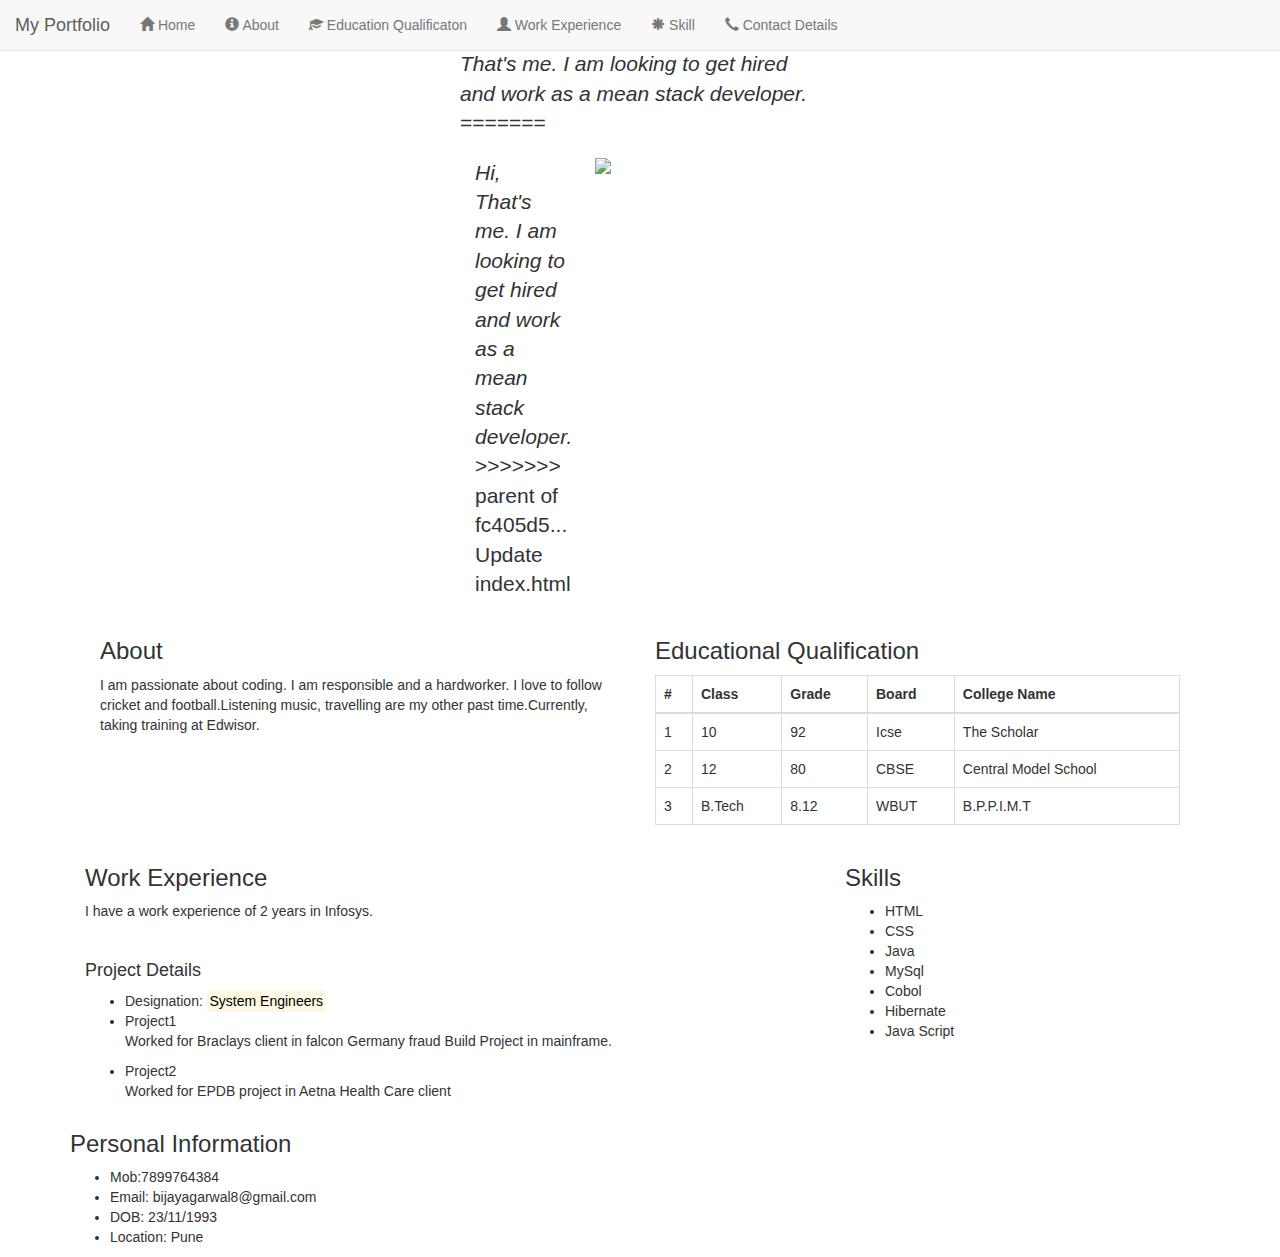
==== docs/examples/starter-template/index.html @ 500fc775 "Revert "Update index.html"" ====
<!DOCTYPE html>
<html lang="en">
  <head>
    <meta charset="utf-8">
    <meta http-equiv="X-UA-Compatible" content="IE=edge">
<<<<<<< HEAD
    <meta name="viewport" content="width=device-width; initial-scale=1; maximum-scale=1.0; user-scalable=no">
=======
    <meta name="viewport" content="width=device-width, initial-scale=1">
>>>>>>> parent of fc405d5... Update index.html
    <!-- The above 3 meta tags *must* come first in the head; any other head content must come *after* these tags -->
    <meta name="description" content="">
    <meta name="author" content="">
    <link rel="icon" href="../../favicon.ico">
    <link href="..\fonts\glyphicons-halflings-regular.woff" rel="stylesheet">

     <!--<link rel="stylesheet" href="//netdna.bootstrapcdn.com/bootstrap/3.0.0/css/bootstrap-glyphicons.css">-->

    <title>Starter Template for Bootstrap</title>

    <!-- Bootstrap core CSS -->
    <link href="../../dist/css/bootstrap.min.css" rel="stylesheet">

    <link rel="stylesheet" href="https://maxcdn.bootstrapcdn.com/bootstrap/3.3.4/css/bootstrap.min.css">

    <!-- IE10 viewport hack for Surface/desktop Windows 8 bug -->
    <link href="../../assets/css/ie10-viewport-bug-workaround.css" rel="stylesheet">

    <!-- Custom styles for this template -->
    <link href="starter-template.css" rel="stylesheet">


    <!-- Just for debugging purposes. Don't actually copy these 2 lines! -->
    <!--[if lt IE 9]><script src="../../assets/js/ie8-responsive-file-warning.js"></script><![endif]-->
    <script src="../../assets/js/ie-emulation-modes-warning.js"></script>

    <!-- HTML5 shim and Respond.js for IE8 support of HTML5 elements and media queries -->
    <!--[if lt IE 9]>
      <script src="https://oss.maxcdn.com/html5shiv/3.7.3/html5shiv.min.js"></script>
      <script src="https://oss.maxcdn.com/respond/1.4.2/respond.min.js"></script>
    <![endif]-->

  </head>

  <body>
<ul class="nav navbar-nav navbar-right">
    <nav class="navbar navbar-default navbar-fixed-top">
      <div class="container-fluid">
        <div class="navbar-header" >
          <button type="button" class="navbar-toggle collapsed" data-toggle="collapse" data-target="#navbar" aria-expanded="False" aria-controls=      "navbar" >
            <span class="sr-only">Toggle navigation</span>
            <span class="icon-bar"></span>
            <span class="icon-bar"></span>
            <span class="icon-bar"></span>
            <span class="icon-bar"></span>
            <span class="icon-bar"></span>

          </button>
          <a class="navbar-brand" href="#">My Portfolio</a>
        </div>
        <div id="navbar" class="collapse navbar-collapse">
          <ul class="nav navbar-nav abc" >

              <li><a href="./welcome.html" data-toggle="collapse" data-target=".navbar-collapse.in"><span class="glyphicon glyphicon-home"></span> Home</a></li>
              <li><a href="#about"  data-toggle="collapse" data-target=".navbar-collapse.in"><span class="glyphicon glyphicon-info-sign"></span> About</a></li>
              <li><a href="#edu" data-toggle="collapse" data-target=".navbar-collapse.in"><span class="glyphicon glyphicon-education"></span> Education Qualificaton</a></li>
              <li><a href="#Work" data-toggle="collapse" data-target=".navbar-collapse.in"><span class="glyphicon glyphicon-user"></span> Work Experience</a></li>
              <li><a href="#Skill" data-toggle="collapse" data-target=".navbar-collapse.in"><span class="glyphicon glyphicon-asterisk"></span>  Skill</a></li>
             <li><a href="#Contact" data-toggle="collapse" data-target=".navbar-collapse.in"><span class="glyphicon glyphicon-earphone"></span> Contact Details</a></li>
         </ul>
        </div><!--/.nav-collapse -->
      </div>
    </nav>
</ul>
 
    <div class="container">
      <div class="starter-template">
      <div class="row">
      <div class="col-xs-12 col-md-4 col-lg-4 ">
      <img src="../../IMG.jpg" class="img-responsive "></div>
      
      
<<<<<<< HEAD
      <div class="col-xs-12 col-md-4 col-lg-4">
      <p class="lead" > <em> Hi,<br> That's me. I am looking to get hired and work as a mean stack developer.</em>
=======
      <div class="col-xs-8 col-md-4 col-lg-4">
      <p class="lead" > <em>Hi,<br>That's me. I am looking to get hired and work as a mean stack developer.</em>
>>>>>>> parent of fc405d5... Update index.html
      </p>
      </div>
      <div class="visible-lg  visible-md col-md-4">
      <img src="../../IMG2.jpg" class="img-responsive image ">
      </div>
      </div>
      </div>
      <!-- /.container -->
    
    <div class="container-fluid">
    <div classs="row" >
       <div class="col-xs-12 col-md-4 col-lg-6" >
       <div id='about'>
          <h3>About</h3>
       <p>I am passionate about coding. I am responsible and a hardworker. I love to follow cricket 
       and football.Listening music, travelling are my other past time.Currently, taking training at Edwisor. </p>
  </div>

          </div>
        <div class="col-xs-12 col-md-8 col-lg-6"> 
        <div id='edu'>
        <h3>Educational Qualification</h3>
        <div class="table-responsive ">          
    <span><table class="table table-bordered">
        <thead>
      <tr>
        <th>#</th>
        <th>Class</th>
        <th>Grade</th>
        <th>Board</th>
        <th>College Name</th>
      </tr>
    </thead>
    <tbody>
      <tr>
        <td>1</td>
        <td>10</td>
        <td>92</td>
        <td>Icse</td>
        <td>The Scholar</td>
      </tr>
       <tr>
        <td>2</td>
        <td>12</td>
        <td>80</td>
        <td>CBSE</td>
        <td>Central Model School</td>
      </tr>
       <tr>
        <td>3</td>
        <td>B.Tech</td>
        <td>8.12</td>
        <td>WBUT</td>
        <td>B.P.P.I.M.T</td>
      </tr>
 </tbody>
  </table>
  </span>
       </div>
       </div>
       </div>
   </div>

    <div class="row">
    <div class="col-xs-12 col-md-7 col-lg-8">
       <div id='Work'>
       <h3> Work Experience</h3>
       <p> I have a work experience of 2 years in Infosys.</p><br>
     <h4>Project Details</h4>
       <ul >
          <li>  Designation: <mark>System Engineers</mark></li>
          <li>   Project1</li>
            <p>  Worked for Braclays client in falcon Germany fraud Build Project in mainframe.</p>
          <li>   Project2</li>
          <p>  Worked for EPDB project in Aetna Health Care client </p>
         </ul>

     </div>
     </div>
     <div class="col-xs-12 col-md-5 col-lg-4">
     <div id ='Skill'></div>
     <h3> Skills</h3>
     <UL>
         <li>HTML</li> 
         <li>CSS</li> 
         <li>Java</li> 
         <li>MySql</li> 
         <li>Cobol</li> 
         <li>Hibernate</li>
         <li>Java Script</li>
      </UL>   
      </div>
</div>
</div>

  <div class="row footer">
  <div class="col-xs-8  col-md-4" >
    <div id='Contact'>
    <h3>Personal Information</h3>
    <UL>
         <li>Mob:7899764384</li> 
         <li>Email: bijayagarwal8@gmail.com</li> 
         <li>DOB: 23/11/1993</li> 
         <li>Location: Pune</li> 
      </UL>   
   </div>

</div>
</div>
</div>
</div>
</div>
</body>

    <!-- Bootstrap core JavaScript
    ================================================== -->
    <!-- Placed at the end of the document so the pages load faster -->
    <script src="https://ajax.googleapis.com/ajax/libs/jquery/1.12.4/jquery.min.js"></script>
    <script>window.jQuery || document.write('<script src="../../assets/js/vendor/jquery.min.js"><\/script>')</script>
    <script src="../../dist/js/bootstrap.min.js"></script>
    <!-- IE10 viewport hack for Surface/desktop Windows 8 bug -->
    <script src="../../assets/js/ie10-viewport-bug-workaround.js"></script>
  </body>
</html>
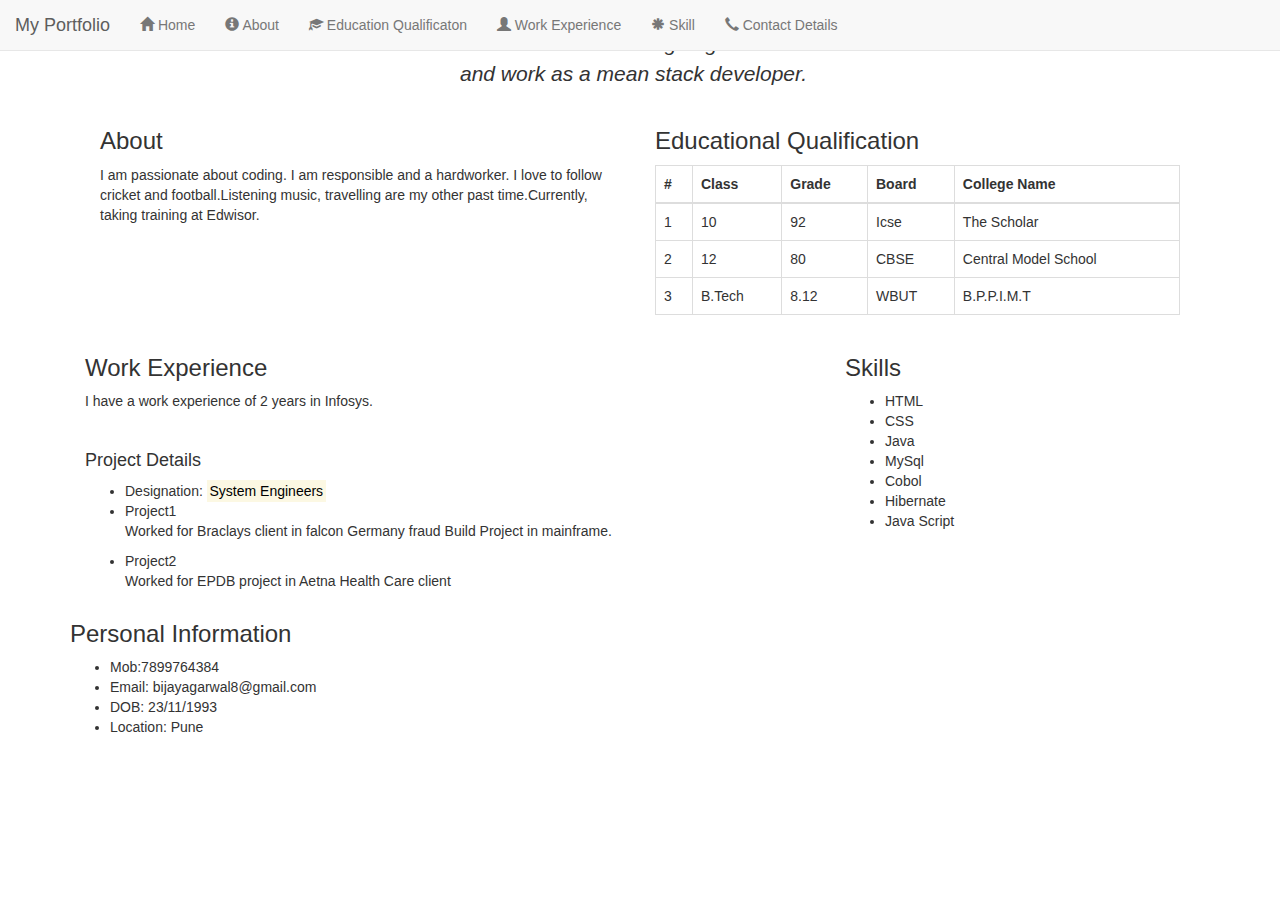
==== commit 0eef68ad: "Revert "Revert "Update index.html""" ====
--- a/docs/examples/starter-template/index.html
+++ b/docs/examples/starter-template/index.html
@@ -3,11 +3,7 @@
   <head>
     <meta charset="utf-8">
     <meta http-equiv="X-UA-Compatible" content="IE=edge">
-<<<<<<< HEAD
     <meta name="viewport" content="width=device-width; initial-scale=1; maximum-scale=1.0; user-scalable=no">
-=======
-    <meta name="viewport" content="width=device-width, initial-scale=1">
->>>>>>> parent of fc405d5... Update index.html
     <!-- The above 3 meta tags *must* come first in the head; any other head content must come *after* these tags -->
     <meta name="description" content="">
     <meta name="author" content="">
@@ -80,13 +76,8 @@
       <img src="../../IMG.jpg" class="img-responsive "></div>
       
       
-<<<<<<< HEAD
       <div class="col-xs-12 col-md-4 col-lg-4">
       <p class="lead" > <em> Hi,<br> That's me. I am looking to get hired and work as a mean stack developer.</em>
-=======
-      <div class="col-xs-8 col-md-4 col-lg-4">
-      <p class="lead" > <em>Hi,<br>That's me. I am looking to get hired and work as a mean stack developer.</em>
->>>>>>> parent of fc405d5... Update index.html
       </p>
       </div>
       <div class="visible-lg  visible-md col-md-4">
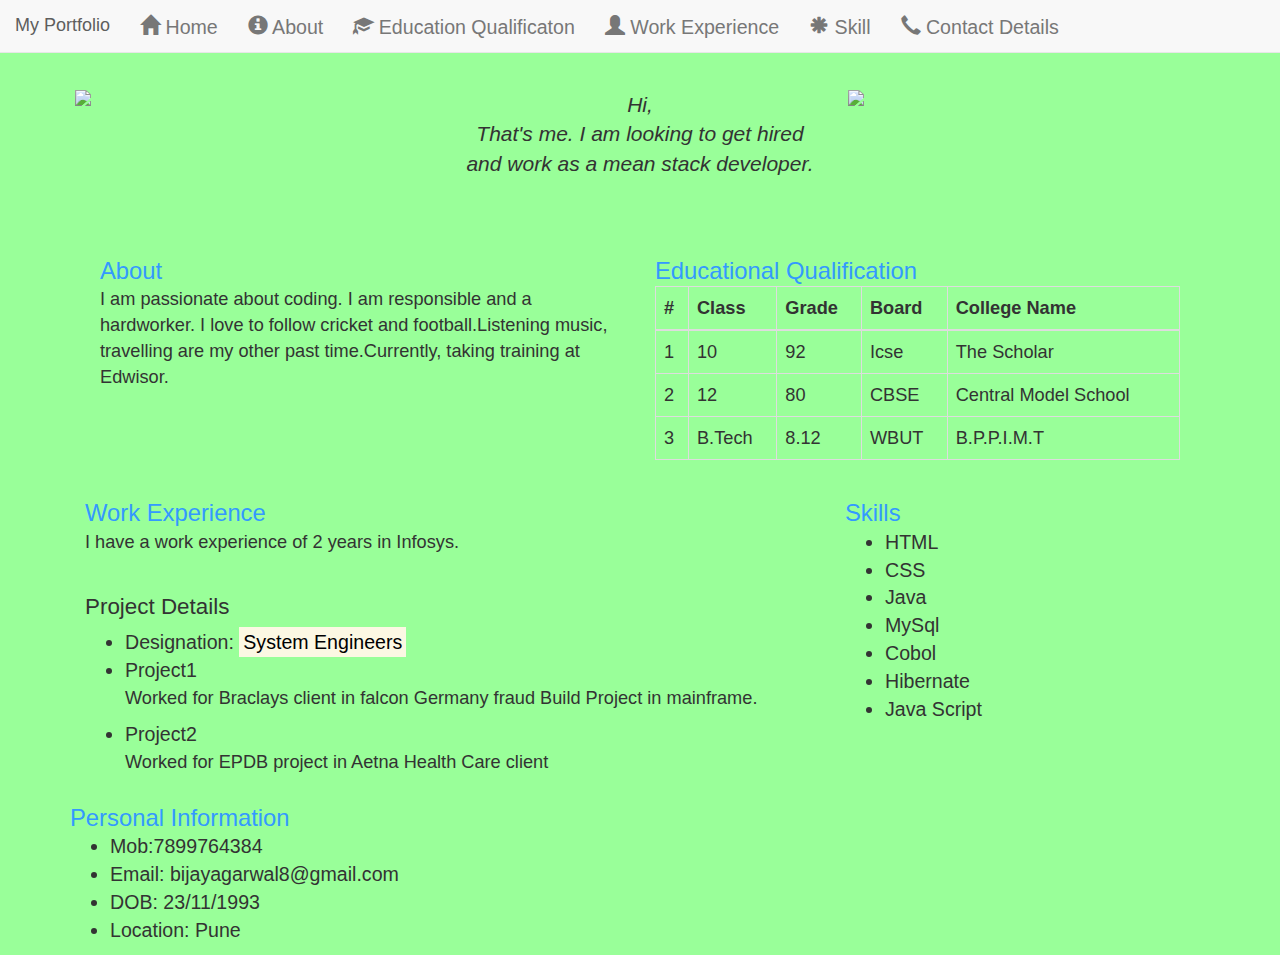
==== commit 5bab7244: "Update index.html" ====
--- a/docs/examples/starter-template/index.html
+++ b/docs/examples/starter-template/index.html
@@ -3,7 +3,7 @@
   <head>
     <meta charset="utf-8">
     <meta http-equiv="X-UA-Compatible" content="IE=edge">
-    <meta name="viewport" content="width=device-width; initial-scale=1; maximum-scale=1.0; user-scalable=no">
+    <meta name="viewport" content="width=device-width,initial-scale=1, maximum-scale=1.0, user-scalable=no">
     <!-- The above 3 meta tags *must* come first in the head; any other head content must come *after* these tags -->
     <meta name="description" content="">
     <meta name="author" content="">
--- a/docs/examples/starter-template/starter-template.css
+++ b/docs/examples/starter-template/starter-template.css
@@ -0,0 +1,74 @@
+body {
+	background-color: #99ff99;
+  padding-top: 50px;
+}
+.starter-template {
+  padding: 40px 5px;
+  text-align: center;
+}
+
+h3{
+	margin-bottom: 2px;
+   border: 2px black;
+  color: #3399FF;
+  font color: white;
+  font-size: 1.7em;
+}
+table
+{
+  font-size: 1.3em;
+  font color: black;
+}
+@media screen and (max-width: 600px){
+
+.lead
+{
+font-size: 1.3em;
+}
+table
+{
+  font-size: 1em;
+  font color: black;
+
+}
+}
+
+
+p
+{
+ font-size: 1.3em;
+text-shadow: white;
+font color: wheat;
+}
+h4
+{
+	font-size: 1.6em;
+}
+
+li
+{
+	font-size: 1.4em;
+}
+
+@media screen and (min-width: 770px) and (max-width: 1100px){
+
+.navbar-header {
+    float: none;
+}
+.navbar-toggle {
+    display: block;
+}
+.navbar-collapse.collapse {
+    display: none!important;
+}
+.navbar-collapse.collapse.in {
+    display: block!important;
+}
+.navbar-nav {
+    float: none!important;
+}
+.navbar-nav>li {
+    float: none;
+}
+
+}
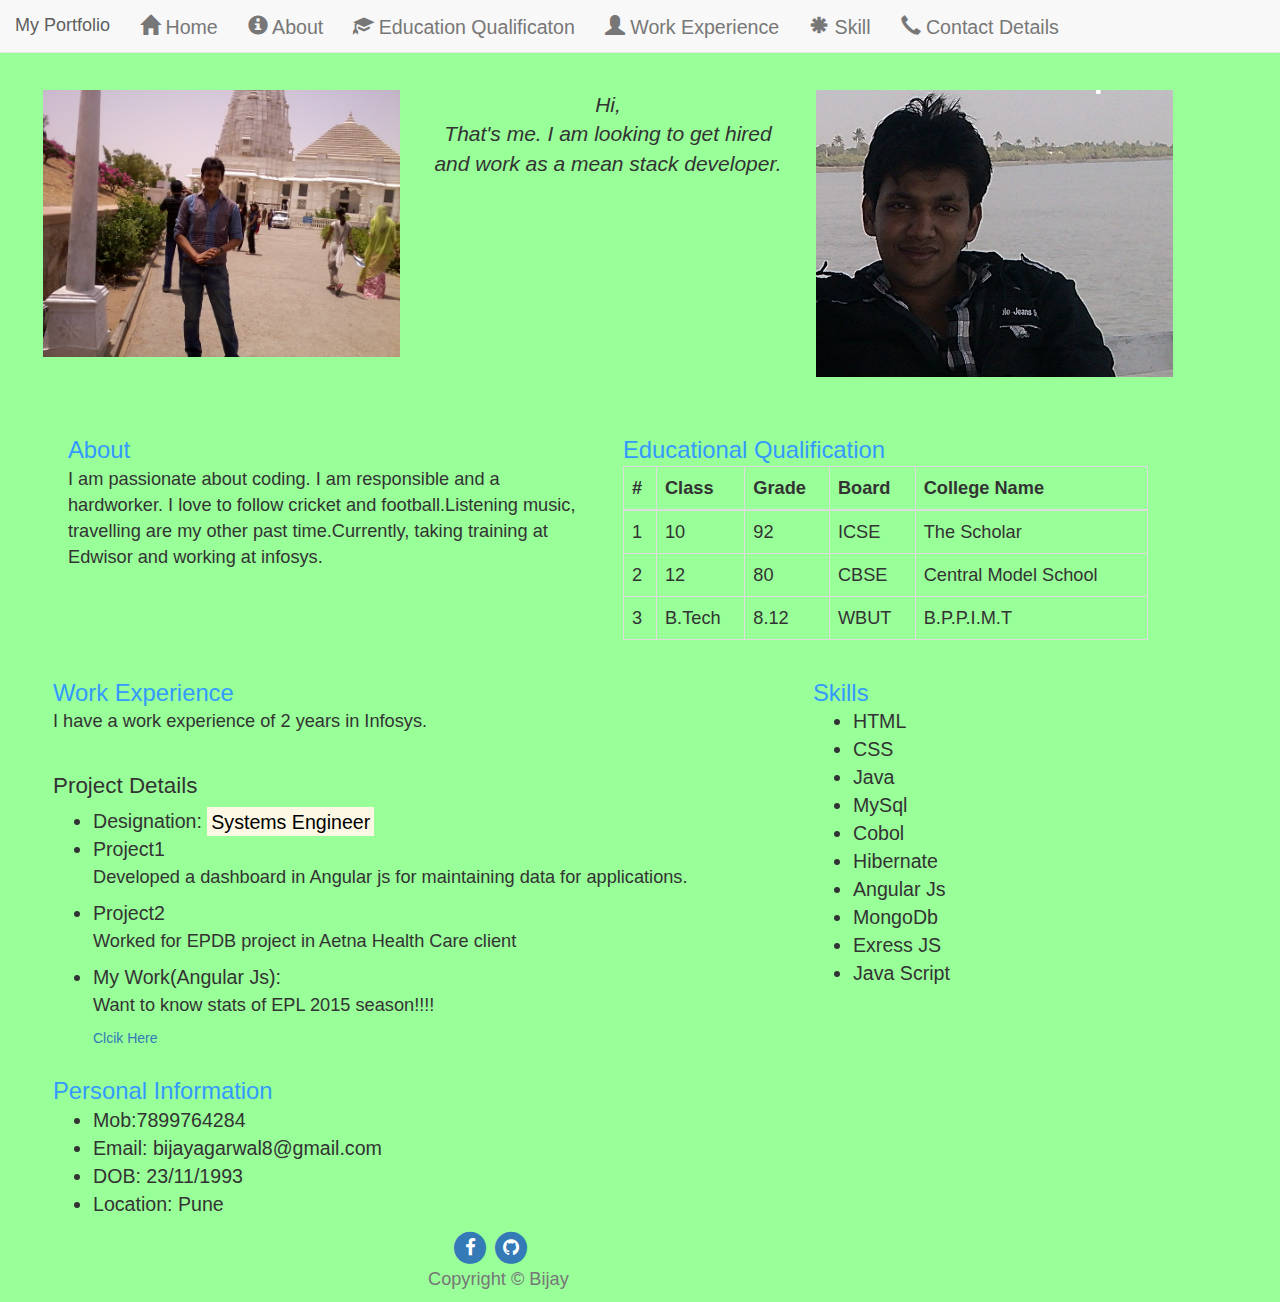
==== commit f35cc9d1: "Final" ====
--- a/docs/examples/starter-template/index.html
+++ b/docs/examples/starter-template/index.html
@@ -12,7 +12,7 @@
 
      <!--<link rel="stylesheet" href="//netdna.bootstrapcdn.com/bootstrap/3.0.0/css/bootstrap-glyphicons.css">-->
 
-    <title>Starter Template for Bootstrap</title>
+    <title>Bijay Portfolio</title>
 
     <!-- Bootstrap core CSS -->
     <link href="../../dist/css/bootstrap.min.css" rel="stylesheet">
@@ -24,6 +24,7 @@
 
     <!-- Custom styles for this template -->
     <link href="starter-template.css" rel="stylesheet">
+    <link rel="stylesheet" href="http://cdnjs.cloudflare.com/ajax/libs/font-awesome/4.7.0/css/font-awesome.min.css">
 
 
     <!-- Just for debugging purposes. Don't actually copy these 2 lines! -->
@@ -93,7 +94,7 @@
        <div id='about'>
           <h3>About</h3>
        <p>I am passionate about coding. I am responsible and a hardworker. I love to follow cricket 
-       and football.Listening music, travelling are my other past time.Currently, taking training at Edwisor. </p>
+       and football.Listening music, travelling are my other past time.Currently, taking training at Edwisor and working at infosys. </p>
   </div>
 
           </div>
@@ -116,7 +117,7 @@
         <td>1</td>
         <td>10</td>
         <td>92</td>
-        <td>Icse</td>
+        <td>ICSE</td>
         <td>The Scholar</td>
       </tr>
        <tr>
@@ -148,11 +149,15 @@
        <p> I have a work experience of 2 years in Infosys.</p><br>
      <h4>Project Details</h4>
        <ul >
-          <li>  Designation: <mark>System Engineers</mark></li>
+          <li>  Designation: <mark>Systems Engineer</mark></li>
           <li>   Project1</li>
-            <p>  Worked for Braclays client in falcon Germany fraud Build Project in mainframe.</p>
+            <p>  Developed a dashboard in Angular js for maintaining data for applications.</p>
           <li>   Project2</li>
           <p>  Worked for EPDB project in Aetna Health Care client </p>
+          <li>My Work(Angular Js):</li>
+             <p>  Want to know stats of EPL 2015 season!!!!</p>
+               <a href ="https://bijay8.github.io/Assignment4/index.html">Clcik Here</a>
+          
          </ul>
 
      </div>
@@ -167,18 +172,20 @@
          <li>MySql</li> 
          <li>Cobol</li> 
          <li>Hibernate</li>
+         <li>Angular Js</li>
+         <li>MongoDb</li>
+         <li>Exress JS</li>
          <li>Java Script</li>
       </UL>   
       </div>
 </div>
-</div>
-
-  <div class="row footer">
+
+  <div class="row">
   <div class="col-xs-8  col-md-4" >
     <div id='Contact'>
-    <h3>Personal Information</h3>
+    <h3> Personal Information</h3>
     <UL>
-         <li>Mob:7899764384</li> 
+         <li>Mob:7899764284</li> 
          <li>Email: bijayagarwal8@gmail.com</li> 
          <li>DOB: 23/11/1993</li> 
          <li>Location: Pune</li> 
@@ -186,6 +193,28 @@
    </div>
 
 </div>
+</div>
+</div>
+<div class="row">
+    <div class="col-xs-offset-4 col-xs-4">
+                   
+                           <a href="https://www.facebook.com/bijay.agarwal.31542">
+                               &nbsp;&nbsp;&nbsp;&nbsp;&nbsp; <span class="fa-stack fa-lg">
+                                    <i class="fa fa-circle fa-stack-2x"></i>
+                                    <i class="fa fa-facebook fa-stack-1x fa-inverse"></i>
+                                </span>
+                            </a>  
+
+              
+                            <a href="http://bijay8.github.io/">
+                            <span class="fa-stack fa-lg">
+                            <i class="fa fa-circle fa-stack-2x"></i>
+                            <i class="fa fa-github  fa-stack-1x fa-inverse"></i>
+                            </span>
+                          </a>
+  
+                  <p class="copyright text-muted">Copyright &copy; Bijay</p>
+                </div>
 </div>
 </div>
 </div>
--- a/docs/assets/css/ie10-viewport-bug-workaround.css
+++ b/docs/assets/css/ie10-viewport-bug-workaround.css
@@ -0,0 +1,13 @@
+/*!
+ * IE10 viewport hack for Surface/desktop Windows 8 bug
+ * Copyright 2014-2015 Twitter, Inc.
+ * Licensed under MIT (https://github.com/twbs/bootstrap/blob/master/LICENSE)
+ */
+
+/*
+ * See the Getting Started docs for more information:
+ * http://getbootstrap.com/getting-started/#support-ie10-width
+ */
+@-ms-viewport     { width: device-width; }
+@-o-viewport      { width: device-width; }
+@viewport         { width: device-width; }
--- a/docs/examples/starter-template/starter-template.css
+++ b/docs/examples/starter-template/starter-template.css
@@ -1,6 +1,7 @@
 body {
 	background-color: #99ff99;
   padding-top: 50px;
+	width: 95%;
 }
 .starter-template {
   padding: 40px 5px;
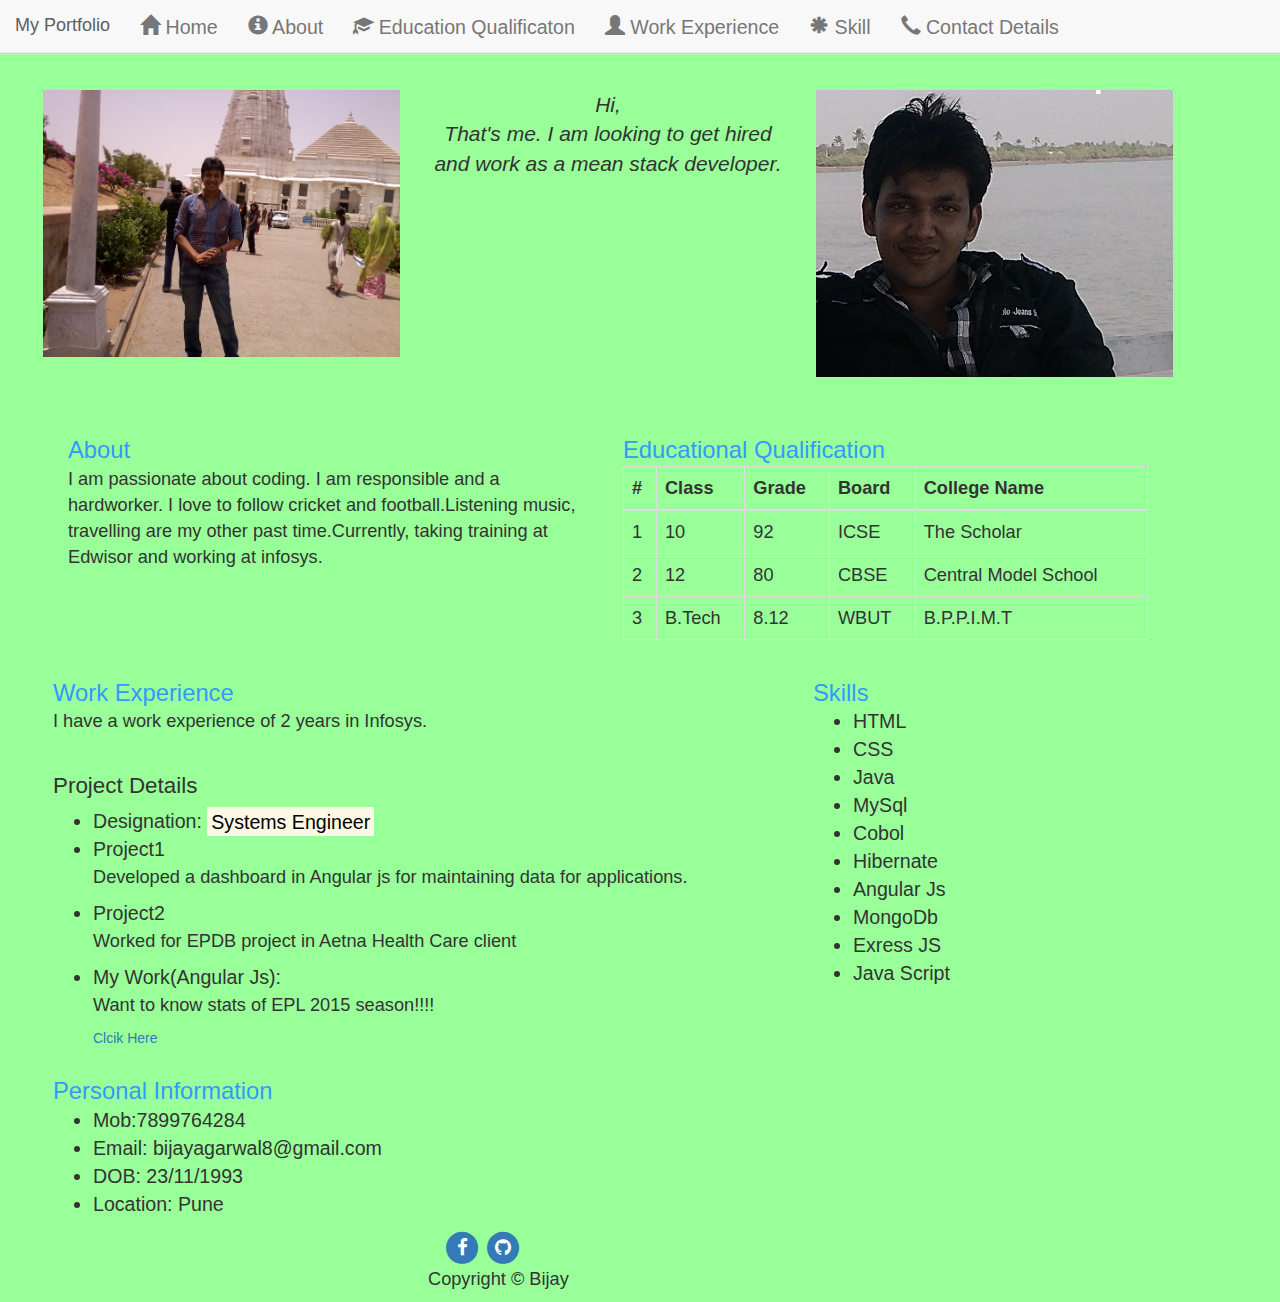
==== commit 2f785213: "Update final" ====
--- a/docs/examples/starter-template/index.html
+++ b/docs/examples/starter-template/index.html
@@ -24,7 +24,7 @@
 
     <!-- Custom styles for this template -->
     <link href="starter-template.css" rel="stylesheet">
-    <link rel="stylesheet" href="http://cdnjs.cloudflare.com/ajax/libs/font-awesome/4.7.0/css/font-awesome.min.css">
+    <link rel="stylesheet" href="https://cdnjs.cloudflare.com/ajax/libs/font-awesome/4.7.0/css/font-awesome.min.css">
 
 
     <!-- Just for debugging purposes. Don't actually copy these 2 lines! -->
@@ -196,10 +196,10 @@
 </div>
 </div>
 <div class="row">
-    <div class="col-xs-offset-4 col-xs-4">
-                   
+   <div class="col-xs-offset-4 col-xs-6">
+                           &nbsp;&nbsp;&nbsp;
                            <a href="https://www.facebook.com/bijay.agarwal.31542">
-                               &nbsp;&nbsp;&nbsp;&nbsp;&nbsp; <span class="fa-stack fa-lg">
+                                <span class="fa-stack fa-lg">
                                     <i class="fa fa-circle fa-stack-2x"></i>
                                     <i class="fa fa-facebook fa-stack-1x fa-inverse"></i>
                                 </span>
@@ -213,8 +213,9 @@
                             </span>
                           </a>
   
-                  <p class="copyright text-muted">Copyright &copy; Bijay</p>
+                  <p> Copyright &copy; Bijay</p>
                 </div>
+</div>
 </div>
 </div>
 </div>
